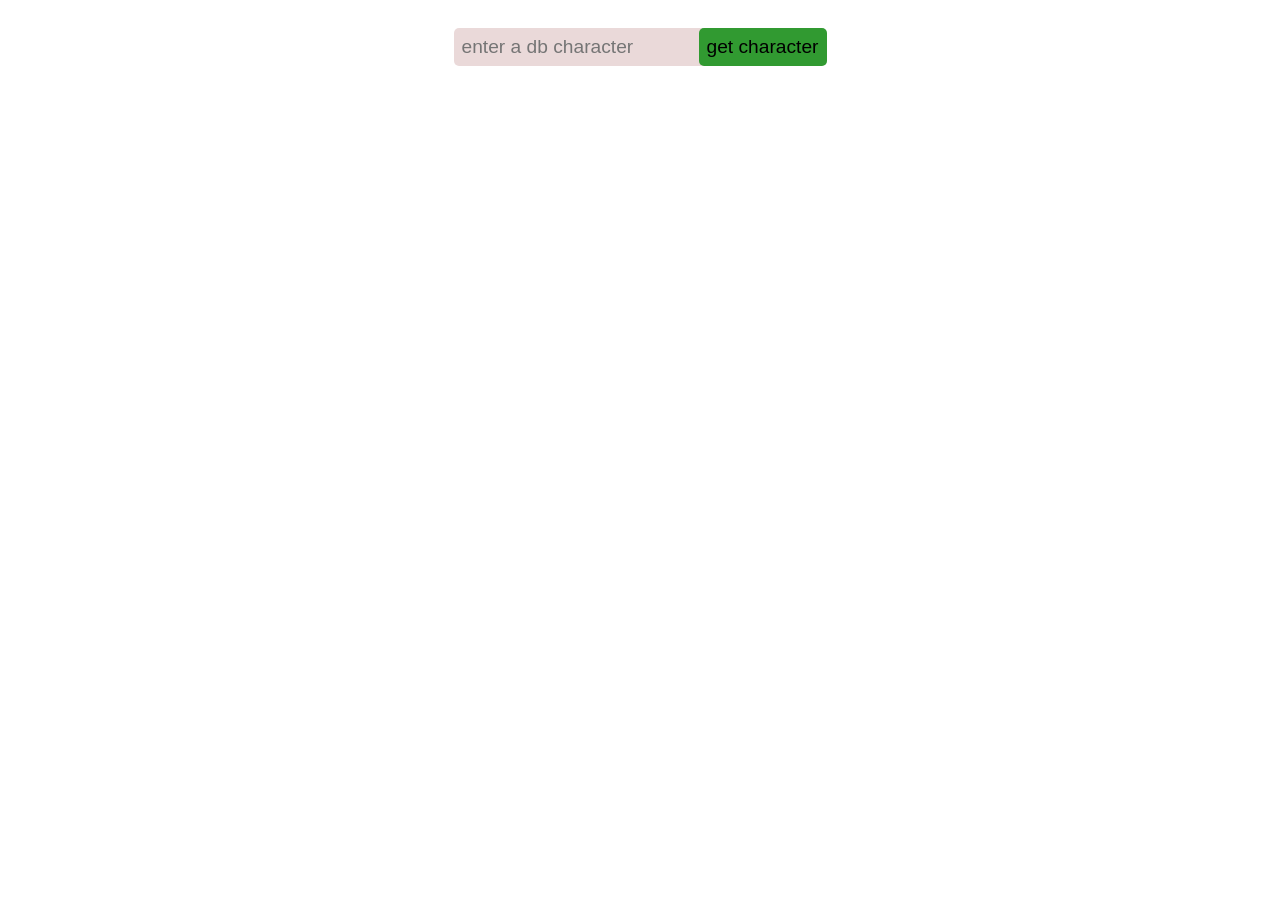
==== index.html @ 7faac66a "deleted unnecessary files and made file name changes" ====
<!doctype html>
<html lang="en">
  <head>
    <meta charset="UTF-8" />
    <meta name="viewport" content="width=device-width, initial-scale=1.0" />
    <title>Document</title>
    <link rel="stylesheet" href="style.css">
  </head>
  <body>
    <div class="search">
      <input type="text" placeholder="enter a db character" id="char-name" />
    <button type="button" id="get" onclick="fetchData()">get character</button>
    </div>
    
    <div id="person">
      <img
      src=""
      alt="YOUR DB CHARACTER"
      id="db-character"/>
      <div>
        <h4>CHARACTER STATS</h4>
        <p><strong>NAME: </strong><span id="name"></span></p>
        <p><strong>GENDER: </strong><span id="gender"></span></p>
        <p><strong>RACE: </strong><span id="race"></span></p>
        <p><strong>KI: </strong><span id="ki"></span></p>
        <p><strong>MAX KI: </strong><span id="maxki"></span></p>
      </div>
    </div>
    
    <script src="index.js"></script>
  </body>
</html>
---- style.css ----
body{
    display: flex;
    flex-flow: column nowrap;
    /* justify-content: center; */
    text-align: center;
    align-items: center;
}
P:hover{
    background-color: rgba(162, 160, 44, 0.67);
}
#person{
    display: none;
    
    width: 35vw;
    height: 70vh;
    margin: 0 25vw;
}
img{
width: 100%;
height: 100%;

transition: transform 0.3s ease;
}
img:hover{
transform: scale(1.05);
}
.search{
    margin: 20px;
}
#char-name{
    font-size: 1.2rem;
    font-family: Verdana, Geneva, Tahoma, sans-serif;
    padding: 8px;
    border-radius: 5px;
    border: none;
    background-color: rgba(232, 213, 213, 0.905);
    color: black;
    /* remove the outline style when the input is selected */
    outline: none;
}
#get{
    margin-left: -15px;
    font-size: 1.2rem;
    font-family: Verdana, Geneva, Tahoma, sans-serif;
    padding: 8px;
    border-radius: 5px;
    border: none;
    background-color: rgb(49, 154, 49);
    cursor: pointer;
    transition: transform 0.3s ease;
}
#get:hover{
    transform: scale(1.05);
}
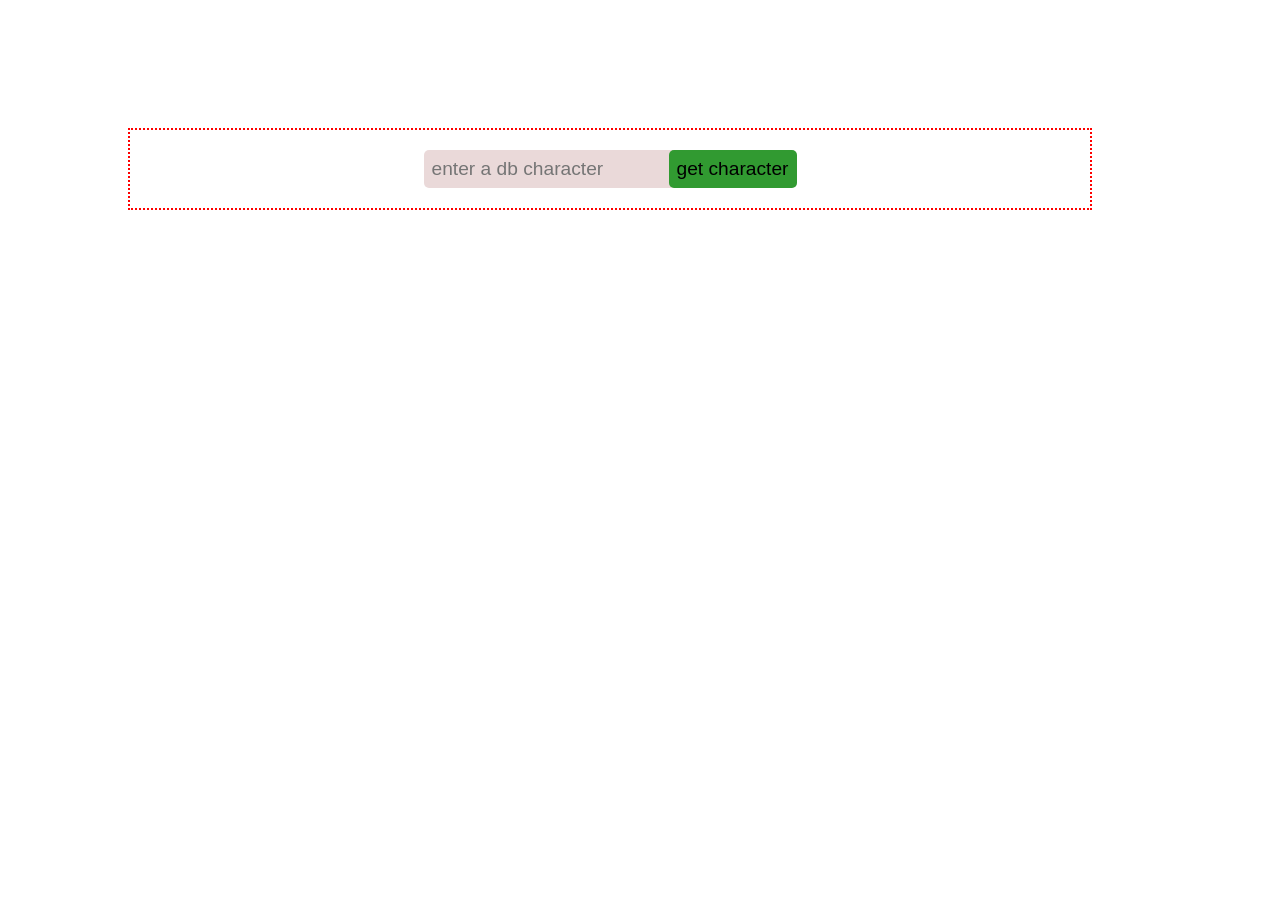
==== commit 52027757: "style update" ====
--- a/index.html
+++ b/index.html
@@ -3,7 +3,7 @@
   <head>
     <meta charset="UTF-8" />
     <meta name="viewport" content="width=device-width, initial-scale=1.0" />
-    <title>Document</title>
+    <title>find your character</title>
     <link rel="stylesheet" href="style.css">
   </head>
   <body>
--- a/style.css
+++ b/style.css
@@ -1,16 +1,23 @@
+*{
+    margin: 0;
+    padding: 0;
+}
 body{
     display: flex;
     flex-flow: column nowrap;
-    /* justify-content: center; */
+    justify-content: center;
     text-align: center;
     align-items: center;
+    width: 75%;
+    border: 2px red dotted;
+    margin: 10%;
+
 }
 P:hover{
     background-color: rgba(162, 160, 44, 0.67);
 }
 #person{
     display: none;
-    
     width: 35vw;
     height: 70vh;
     margin: 0 25vw;
